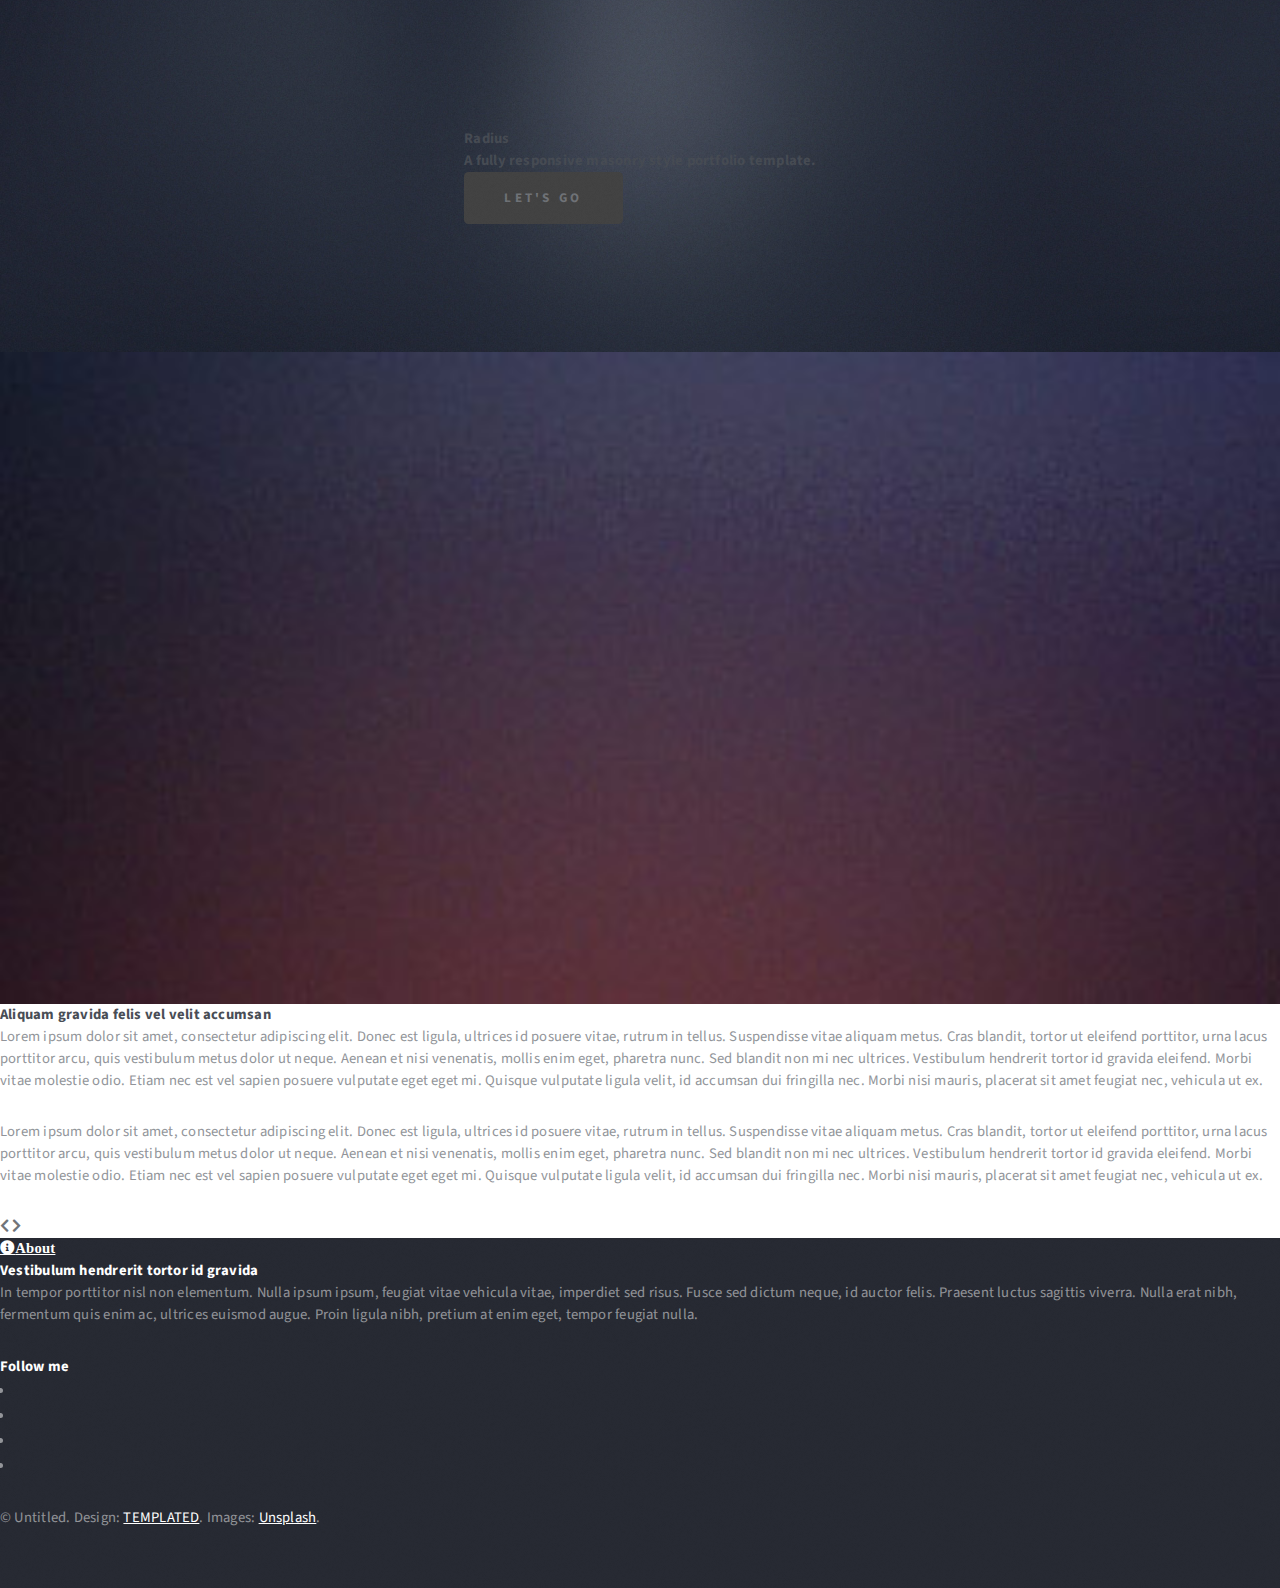
==== detail1.html @ da24f125 "all styles ( fara poze si text)" ====
<!DOCTYPE HTML>
<!--
	Radius by TEMPLATED
	templated.co @templatedco
	Released for free under the Creative Commons Attribution 3.0 license (templated.co/license)
-->
<html>
	<head>
		<title>Detail 1 - Radius by TEMPLATED</title>
		<meta charset="utf-8" />
		<meta name="viewport" content="width=device-width, initial-scale=1" />
		<link rel="stylesheet" href="assets/css/main.css" />
	</head>
	<body>

		<!-- Header -->
			<header id="header" class="preview">
				<div class="inner">
					<div class="content">
						<h1>Radius</h1>
						<h2>A fully responsive masonry style portfolio template.</h2>
					</div>
					<a href="index.html" class="button hidden"><span>Let's Go</span></a>
				</div>
			</header>

		<!-- Main -->
			<div id="preview">
				<div class="inner">
					<div class="image fit">
						<img src="images/pic05.jpg" alt="" />
					</div>
					<div class="content">
						<header>
							<h2>Aliquam gravida felis vel velit accumsan</h2>
						</header>
						<p>Lorem ipsum dolor sit amet, consectetur adipiscing elit. Donec est ligula, ultrices id posuere vitae, rutrum in tellus. Suspendisse vitae aliquam metus. Cras blandit, tortor ut eleifend porttitor, urna lacus porttitor arcu, quis vestibulum metus dolor ut neque. Aenean et nisi venenatis, mollis enim eget, pharetra nunc. Sed blandit non mi nec ultrices. Vestibulum hendrerit tortor id gravida eleifend. Morbi vitae molestie odio. Etiam nec est vel sapien posuere vulputate eget eget mi. Quisque vulputate ligula velit, id accumsan dui fringilla nec. Morbi nisi mauris, placerat sit amet feugiat nec, vehicula ut ex.</p>
						<p>Lorem ipsum dolor sit amet, consectetur adipiscing elit. Donec est ligula, ultrices id posuere vitae, rutrum in tellus. Suspendisse vitae aliquam metus. Cras blandit, tortor ut eleifend porttitor, urna lacus porttitor arcu, quis vestibulum metus dolor ut neque. Aenean et nisi venenatis, mollis enim eget, pharetra nunc. Sed blandit non mi nec ultrices. Vestibulum hendrerit tortor id gravida eleifend. Morbi vitae molestie odio. Etiam nec est vel sapien posuere vulputate eget eget mi. Quisque vulputate ligula velit, id accumsan dui fringilla nec. Morbi nisi mauris, placerat sit amet feugiat nec, vehicula ut ex.</p>
					</div>
				</div>
				<a href="detail1.html" class="nav previous"><span class="fa fa-chevron-left"></span></a>
				<a href="detail2.html" class="nav next"><span class="fa fa-chevron-right"></span></a>
			</div>

		<!-- Footer -->
			<footer id="footer">
				<a href="#" class="info fa fa-info-circle"><span>About</span></a>
				<div class="inner">
					<div class="content">
						<h3>Vestibulum hendrerit tortor id gravida</h3>
						<p>In tempor porttitor nisl non elementum. Nulla ipsum ipsum, feugiat vitae vehicula vitae, imperdiet sed risus. Fusce sed dictum neque, id auctor felis. Praesent luctus sagittis viverra. Nulla erat nibh, fermentum quis enim ac, ultrices euismod augue. Proin ligula nibh, pretium at enim eget, tempor feugiat nulla.</p>
					</div>
					<div class="copyright">
						<h3>Follow me</h3>
						<ul class="icons">
							<li><a href="#" class="icon fa-twitter"><span class="label">Twitter</span></a></li>
							<li><a href="#" class="icon fa-facebook"><span class="label">Facebook</span></a></li>
							<li><a href="#" class="icon fa-instagram"><span class="label">Instagram</span></a></li>
							<li><a href="#" class="icon fa-dribbble"><span class="label">Dribbble</span></a></li>
						</ul>
						&copy; Untitled. Design: <a href="https://templated.co">TEMPLATED</a>. Images: <a href="https://unsplash.com/">Unsplash</a>.
					</div>
				</div>
			</footer>

		<!-- Scripts -->
			<script src="assets/js/jquery.min.js"></script>
			<script src="assets/js/skel.min.js"></script>
			<script src="assets/js/util.js"></script>
			<script src="assets/js/main.js"></script>

	</body>
</html>
---- assets/css/main.css ----
@import url("fontawesome-all.min.css");
@import url("https://fonts.googleapis.com/css?family=Source+Sans+Pro:400,400italic,700,900");

/*
	Escape Velocity by HTML5 UP
	html5up.net | @ajlkn
	Free for personal and commercial use under the CCA 3.0 license (html5up.net/license)
*/

html, body, div, span, applet, object,
iframe, h1, h2, h3, h4, h5, h6, p, blockquote,
pre, a, abbr, acronym, address, big, cite,
code, del, dfn, em, img, ins, kbd, q, s, samp,
small, strike, strong, sub, sup, tt, var, b,
u, i, center, dl, dt, dd, ol, ul, li, fieldset,
form, label, legend, table, caption, tbody,
tfoot, thead, tr, th, td, article, aside,
canvas, details, embed, figure, figcaption,
footer, header, hgroup, menu, nav, output, ruby,
section, summary, time, mark, audio, video {
	margin: 0;
	padding: 0;
	border: 0;
	font-size: 100%;
	font: inherit;
	vertical-align: baseline;}

article, aside, details, figcaption, figure,
footer, header, hgroup, menu, nav, section {
	display: block;}

body {
	line-height: 1;
}

ol, ul {
	list-style: none;
}

blockquote, q {
	quotes: none;
}

	blockquote:before, blockquote:after, q:before, q:after {
		content: '';
		content: none;
	}

table {
	border-collapse: collapse;
	border-spacing: 0;
}

body {
	-webkit-text-size-adjust: none;
}

mark {
	background-color: transparent;
	color: inherit;
}

input::-moz-focus-inner {
	border: 0;
	padding: 0;
}

input, select, textarea {
	-moz-appearance: none;
	-webkit-appearance: none;
	-ms-appearance: none;
	appearance: none;
}

/* Basic */

	@-ms-viewport {
		width: device-width;
	}

	html {
		box-sizing: border-box;
	}

	*, *:before, *:after {
		box-sizing: inherit;
	}

	body.is-preload *, body.is-preload *:before, body.is-preload *:after {
		-moz-animation: none !important;
		-webkit-animation: none !important;
		-ms-animation: none !important;
		animation: none !important;
		-moz-transition: none !important;
		-webkit-transition: none !important;
		-ms-transition: none !important;
		transition: none !important;
	}

	body, input, textarea, select {
		font-family: 'Source Sans Pro', sans-serif;
		font-weight: 400;
		color: #919499;
		font-size: 14pt;
		line-height: 1.75em;
		letter-spacing: 0.025em;
	}

	h1, h2, h3, h4, h5, h6 {
		font-weight: 700;
		color: #484d55;
	}

		h1 a, h2 a, h3 a, h4 a, h5 a, h6 a {
			color: inherit;
			text-decoration: none;
		}

	a {
		-moz-transition: color .25s ease-in-out;
		-webkit-transition: color .25s ease-in-out;
		-ms-transition: color .25s ease-in-out;
		transition: color .25s ease-in-out;
		text-decoration: underline;
		color: #717479;
	}

		a:hover {
			text-decoration: none;
		}

	strong, b {
		font-weight: 700;
		color: #484d55;
	}

	blockquote {
		border-left: solid 0.5em #ddd;
		padding: 1em 0 1em 2em;
		font-style: italic;
	}

	em, i {
		font-style: italic;
	}

	hr {
		border: 0;
		border-top: solid 1px #ddd;
		margin: 2em 0 2em 0;
	}

	sub {
		position: relative;
		top: 0.5em;
		font-size: 0.8em;
	}

	sup {
		position: relative;
		top: -0.5em;
		font-size: 0.8em;
	}

	.nobr {
		white-space: nowrap;
	}

	br.clear {
		clear: both;
	}

	p, ul, ol, dl, table, blockquote, form {
		margin-bottom: 2em;
	}

/* Container */

	.container {
		margin: 0 auto;
		max-width: 100%;
		width: 68em;
	}

		@media screen and (max-width: 1680px) {

			.container {
				width: 70em;
			}

		}

		@media screen and (max-width: 1280px) {

			.container {
				width: calc(100% - 100px);
			}

		}

		@media screen and (max-width: 980px) {

			.container {
				width: calc(100% - 100px);
			}

		}

		@media screen and (max-width: 736px) {

			.container {
				width: calc(100% - 40px);
			}

		}

/* Row */

	.row {
		display: flex;
		flex-wrap: wrap;
		box-sizing: border-box;
		align-items: stretch;
	}

		.row > * {
			box-sizing: border-box;
		}

		.row.gtr-uniform > * > :last-child {
			margin-bottom: 0;
		}

		.row.aln-left {
			justify-content: flex-start;
		}

		.row.aln-center {
			justify-content: center;
		}

		.row.aln-right {
			justify-content: flex-end;
		}

		.row.aln-top {
			align-items: flex-start;
		}

		.row.aln-middle {
			align-items: center;
		}

		.row.aln-bottom {
			align-items: flex-end;
		}

		.row > .imp {
			order: -1;
		}

		.row > .col-1 {
			width: 8.33333%;
		}

		.row > .off-1 {
			margin-left: 8.33333%;
		}

		.row > .col-2 {
			width: 16.66667%;
		}

		.row > .off-2 {
			margin-left: 16.66667%;
		}

		.row > .col-3 {
			width: 25%;
		}

		.row > .off-3 {
			margin-left: 25%;
		}

		.row > .col-4 {
			width: 33.33333%;
		}

		.row > .off-4 {
			margin-left: 33.33333%;
		}

		.row > .col-5 {
			width: 41.66667%;
		}

		.row > .off-5 {
			margin-left: 41.66667%;
		}

		.row > .col-6 {
			width: 50%;
		}

		.row > .off-6 {
			margin-left: 50%;
		}

		.row > .col-7 {
			width: 58.33333%;
		}

		.row > .off-7 {
			margin-left: 58.33333%;
		}

		.row > .col-8 {
			width: 66.66667%;
		}

		.row > .off-8 {
			margin-left: 66.66667%;
		}

		.row > .col-9 {
			width: 75%;
		}

		.row > .off-9 {
			margin-left: 75%;
		}

		.row > .col-10 {
			width: 83.33333%;
		}

		.row > .off-10 {
			margin-left: 83.33333%;
		}

		.row > .col-11 {
			width: 91.66667%;
		}

		.row > .off-11 {
			margin-left: 91.66667%;
		}

		.row > .col-12 {
			width: 100%;
		}

		.row > .off-12 {
			margin-left: 100%;
		}

		.row.gtr-0 {
			margin-top: 0px;
			margin-left: 0px;
		}

			.row.gtr-0 > * {
				padding: 0px 0 0 0px;
			}

			.row.gtr-0.gtr-uniform {
				margin-top: 0px;
			}

				.row.gtr-0.gtr-uniform > * {
					padding-top: 0px;
				}

		.row.gtr-25 {
			margin-top: -12.5px;
			margin-left: -12.5px;
		}

			.row.gtr-25 > * {
				padding: 12.5px 0 0 12.5px;
			}

			.row.gtr-25.gtr-uniform {
				margin-top: -12.5px;
			}

				.row.gtr-25.gtr-uniform > * {
					padding-top: 12.5px;
				}

		.row.gtr-50 {
			margin-top: -25px;
			margin-left: -25px;
		}

			.row.gtr-50 > * {
				padding: 25px 0 0 25px;
			}

			.row.gtr-50.gtr-uniform {
				margin-top: -25px;
			}

				.row.gtr-50.gtr-uniform > * {
					padding-top: 25px;
				}

		.row {
			margin-top: -50px;
			margin-left: -50px;
		}

			.row > * {
				padding: 50px 0 0 50px;
			}

			.row.gtr-uniform {
				margin-top: -50px;
			}

				.row.gtr-uniform > * {
					padding-top: 50px;
				}

		.row.gtr-150 {
			margin-top: -75px;
			margin-left: -75px;
		}

			.row.gtr-150 > * {
				padding: 75px 0 0 75px;
			}

			.row.gtr-150.gtr-uniform {
				margin-top: -75px;
			}

				.row.gtr-150.gtr-uniform > * {
					padding-top: 75px;
				}

		.row.gtr-200 {
			margin-top: -100px;
			margin-left: -100px;
		}

			.row.gtr-200 > * {
				padding: 100px 0 0 100px;
			}

			.row.gtr-200.gtr-uniform {
				margin-top: -100px;
			}

				.row.gtr-200.gtr-uniform > * {
					padding-top: 100px;
				}

		@media screen and (max-width: 1680px) {

			.row {
				display: flex;
				flex-wrap: wrap;
				box-sizing: border-box;
				align-items: stretch;
			}

				.row > * {
					box-sizing: border-box;
				}

				.row.gtr-uniform > * > :last-child {
					margin-bottom: 0;
				}

				.row.aln-left {
					justify-content: flex-start;
				}

				.row.aln-center {
					justify-content: center;
				}

				.row.aln-right {
					justify-content: flex-end;
				}

				.row.aln-top {
					align-items: flex-start;
				}

				.row.aln-middle {
					align-items: center;
				}

				.row.aln-bottom {
					align-items: flex-end;
				}

				.row > .imp-xlarge {
					order: -1;
				}

				.row > .col-1-xlarge {
					width: 8.33333%;
				}

				.row > .off-1-xlarge {
					margin-left: 8.33333%;
				}

				.row > .col-2-xlarge {
					width: 16.66667%;
				}

				.row > .off-2-xlarge {
					margin-left: 16.66667%;
				}

				.row > .col-3-xlarge {
					width: 25%;
				}

				.row > .off-3-xlarge {
					margin-left: 25%;
				}

				.row > .col-4-xlarge {
					width: 33.33333%;
				}

				.row > .off-4-xlarge {
					margin-left: 33.33333%;
				}

				.row > .col-5-xlarge {
					width: 41.66667%;
				}

				.row > .off-5-xlarge {
					margin-left: 41.66667%;
				}

				.row > .col-6-xlarge {
					width: 50%;
				}

				.row > .off-6-xlarge {
					margin-left: 50%;
				}

				.row > .col-7-xlarge {
					width: 58.33333%;
				}

				.row > .off-7-xlarge {
					margin-left: 58.33333%;
				}

				.row > .col-8-xlarge {
					width: 66.66667%;
				}

				.row > .off-8-xlarge {
					margin-left: 66.66667%;
				}

				.row > .col-9-xlarge {
					width: 75%;
				}

				.row > .off-9-xlarge {
					margin-left: 75%;
				}

				.row > .col-10-xlarge {
					width: 83.33333%;
				}

				.row > .off-10-xlarge {
					margin-left: 83.33333%;
				}

				.row > .col-11-xlarge {
					width: 91.66667%;
				}

				.row > .off-11-xlarge {
					margin-left: 91.66667%;
				}

				.row > .col-12-xlarge {
					width: 100%;
				}

				.row > .off-12-xlarge {
					margin-left: 100%;
				}

				.row.gtr-0 {
					margin-top: 0px;
					margin-left: 0px;
				}

					.row.gtr-0 > * {
						padding: 0px 0 0 0px;
					}

					.row.gtr-0.gtr-uniform {
						margin-top: 0px;
					}

						.row.gtr-0.gtr-uniform > * {
							padding-top: 0px;
						}

				.row.gtr-25 {
					margin-top: -12.5px;
					margin-left: -12.5px;
				}

					.row.gtr-25 > * {
						padding: 12.5px 0 0 12.5px;
					}

					.row.gtr-25.gtr-uniform {
						margin-top: -12.5px;
					}

						.row.gtr-25.gtr-uniform > * {
							padding-top: 12.5px;
						}

				.row.gtr-50 {
					margin-top: -25px;
					margin-left: -25px;
				}

					.row.gtr-50 > * {
						padding: 25px 0 0 25px;
					}

					.row.gtr-50.gtr-uniform {
						margin-top: -25px;
					}

						.row.gtr-50.gtr-uniform > * {
							padding-top: 25px;
						}

				.row {
					margin-top: -50px;
					margin-left: -50px;
				}

					.row > * {
						padding: 50px 0 0 50px;
					}

					.row.gtr-uniform {
						margin-top: -50px;
					}

						.row.gtr-uniform > * {
							padding-top: 50px;
						}

				.row.gtr-150 {
					margin-top: -75px;
					margin-left: -75px;
				}

					.row.gtr-150 > * {
						padding: 75px 0 0 75px;
					}

					.row.gtr-150.gtr-uniform {
						margin-top: -75px;
					}

						.row.gtr-150.gtr-uniform > * {
							padding-top: 75px;
						}

				.row.gtr-200 {
					margin-top: -100px;
					margin-left: -100px;
				}

					.row.gtr-200 > * {
						padding: 100px 0 0 100px;
					}

					.row.gtr-200.gtr-uniform {
						margin-top: -100px;
					}

						.row.gtr-200.gtr-uniform > * {
							padding-top: 100px;
						}

		}

		@media screen and (max-width: 1280px) {

			.row {
				display: flex;
				flex-wrap: wrap;
				box-sizing: border-box;
				align-items: stretch;
			}

				.row > * {
					box-sizing: border-box;
				}

				.row.gtr-uniform > * > :last-child {
					margin-bottom: 0;
				}

				.row.aln-left {
					justify-content: flex-start;
				}

				.row.aln-center {
					justify-content: center;
				}

				.row.aln-right {
					justify-content: flex-end;
				}

				.row.aln-top {
					align-items: flex-start;
				}

				.row.aln-middle {
					align-items: center;
				}

				.row.aln-bottom {
					align-items: flex-end;
				}

				.row > .imp-large {
					order: -1;
				}

				.row > .col-1-large {
					width: 8.33333%;
				}

				.row > .off-1-large {
					margin-left: 8.33333%;
				}

				.row > .col-2-large {
					width: 16.66667%;
				}

				.row > .off-2-large {
					margin-left: 16.66667%;
				}

				.row > .col-3-large {
					width: 25%;
				}

				.row > .off-3-large {
					margin-left: 25%;
				}

				.row > .col-4-large {
					width: 33.33333%;
				}

				.row > .off-4-large {
					margin-left: 33.33333%;
				}

				.row > .col-5-large {
					width: 41.66667%;
				}

				.row > .off-5-large {
					margin-left: 41.66667%;
				}

				.row > .col-6-large {
					width: 50%;
				}

				.row > .off-6-large {
					margin-left: 50%;
				}

				.row > .col-7-large {
					width: 58.33333%;
				}

				.row > .off-7-large {
					margin-left: 58.33333%;
				}

				.row > .col-8-large {
					width: 66.66667%;
				}

				.row > .off-8-large {
					margin-left: 66.66667%;
				}

				.row > .col-9-large {
					width: 75%;
				}

				.row > .off-9-large {
					margin-left: 75%;
				}

				.row > .col-10-large {
					width: 83.33333%;
				}

				.row > .off-10-large {
					margin-left: 83.33333%;
				}

				.row > .col-11-large {
					width: 91.66667%;
				}

				.row > .off-11-large {
					margin-left: 91.66667%;
				}

				.row > .col-12-large {
					width: 100%;
				}

				.row > .off-12-large {
					margin-left: 100%;
				}

				.row.gtr-0 {
					margin-top: 0px;
					margin-left: 0px;
				}

					.row.gtr-0 > * {
						padding: 0px 0 0 0px;
					}

					.row.gtr-0.gtr-uniform {
						margin-top: 0px;
					}

						.row.gtr-0.gtr-uniform > * {
							padding-top: 0px;
						}

				.row.gtr-25 {
					margin-top: -8.75px;
					margin-left: -8.75px;
				}

					.row.gtr-25 > * {
						padding: 8.75px 0 0 8.75px;
					}

					.row.gtr-25.gtr-uniform {
						margin-top: -8.75px;
					}

						.row.gtr-25.gtr-uniform > * {
							padding-top: 8.75px;
						}

				.row.gtr-50 {
					margin-top: -17.5px;
					margin-left: -17.5px;
				}

					.row.gtr-50 > * {
						padding: 17.5px 0 0 17.5px;
					}

					.row.gtr-50.gtr-uniform {
						margin-top: -17.5px;
					}

						.row.gtr-50.gtr-uniform > * {
							padding-top: 17.5px;
						}

				.row {
					margin-top: -35px;
					margin-left: -35px;
				}

					.row > * {
						padding: 35px 0 0 35px;
					}

					.row.gtr-uniform {
						margin-top: -35px;
					}

						.row.gtr-uniform > * {
							padding-top: 35px;
						}

				.row.gtr-150 {
					margin-top: -52.5px;
					margin-left: -52.5px;
				}

					.row.gtr-150 > * {
						padding: 52.5px 0 0 52.5px;
					}

					.row.gtr-150.gtr-uniform {
						margin-top: -52.5px;
					}

						.row.gtr-150.gtr-uniform > * {
							padding-top: 52.5px;
						}

				.row.gtr-200 {
					margin-top: -70px;
					margin-left: -70px;
				}

					.row.gtr-200 > * {
						padding: 70px 0 0 70px;
					}

					.row.gtr-200.gtr-uniform {
						margin-top: -70px;
					}

						.row.gtr-200.gtr-uniform > * {
							padding-top: 70px;
						}

		}

		@media screen and (max-width: 980px) {

			.row {
				display: flex;
				flex-wrap: wrap;
				box-sizing: border-box;
				align-items: stretch;
			}

				.row > * {
					box-sizing: border-box;
				}

				.row.gtr-uniform > * > :last-child {
					margin-bottom: 0;
				}

				.row.aln-left {
					justify-content: flex-start;
				}

				.row.aln-center {
					justify-content: center;
				}

				.row.aln-right {
					justify-content: flex-end;
				}

				.row.aln-top {
					align-items: flex-start;
				}

				.row.aln-middle {
					align-items: center;
				}

				.row.aln-bottom {
					align-items: flex-end;
				}

				.row > .imp-medium {
					order: -1;
				}

				.row > .col-1-medium {
					width: 8.33333%;
				}

				.row > .off-1-medium {
					margin-left: 8.33333%;
				}

				.row > .col-2-medium {
					width: 16.66667%;
				}

				.row > .off-2-medium {
					margin-left: 16.66667%;
				}

				.row > .col-3-medium {
					width: 25%;
				}

				.row > .off-3-medium {
					margin-left: 25%;
				}

				.row > .col-4-medium {
					width: 33.33333%;
				}

				.row > .off-4-medium {
					margin-left: 33.33333%;
				}

				.row > .col-5-medium {
					width: 41.66667%;
				}

				.row > .off-5-medium {
					margin-left: 41.66667%;
				}

				.row > .col-6-medium {
					width: 50%;
				}

				.row > .off-6-medium {
					margin-left: 50%;
				}

				.row > .col-7-medium {
					width: 58.33333%;
				}

				.row > .off-7-medium {
					margin-left: 58.33333%;
				}

				.row > .col-8-medium {
					width: 66.66667%;
				}

				.row > .off-8-medium {
					margin-left: 66.66667%;
				}

				.row > .col-9-medium {
					width: 75%;
				}

				.row > .off-9-medium {
					margin-left: 75%;
				}

				.row > .col-10-medium {
					width: 83.33333%;
				}

				.row > .off-10-medium {
					margin-left: 83.33333%;
				}

				.row > .col-11-medium {
					width: 91.66667%;
				}

				.row > .off-11-medium {
					margin-left: 91.66667%;
				}

				.row > .col-12-medium {
					width: 100%;
				}

				.row > .off-12-medium {
					margin-left: 100%;
				}

				.row.gtr-0 {
					margin-top: 0px;
					margin-left: 0px;
				}

					.row.gtr-0 > * {
						padding: 0px 0 0 0px;
					}

					.row.gtr-0.gtr-uniform {
						margin-top: 0px;
					}

						.row.gtr-0.gtr-uniform > * {
							padding-top: 0px;
						}

				.row.gtr-25 {
					margin-top: -12.5px;
					margin-left: -12.5px;
				}

					.row.gtr-25 > * {
						padding: 12.5px 0 0 12.5px;
					}

					.row.gtr-25.gtr-uniform {
						margin-top: -12.5px;
					}

						.row.gtr-25.gtr-uniform > * {
							padding-top: 12.5px;
						}

				.row.gtr-50 {
					margin-top: -25px;
					margin-left: -25px;
				}

					.row.gtr-50 > * {
						padding: 25px 0 0 25px;
					}

					.row.gtr-50.gtr-uniform {
						margin-top: -25px;
					}

						.row.gtr-50.gtr-uniform > * {
							padding-top: 25px;
						}

				.row {
					margin-top: -50px;
					margin-left: -50px;
				}

					.row > * {
						padding: 50px 0 0 50px;
					}

					.row.gtr-uniform {
						margin-top: -50px;
					}

						.row.gtr-uniform > * {
							padding-top: 50px;
						}

				.row.gtr-150 {
					margin-top: -75px;
					margin-left: -75px;
				}

					.row.gtr-150 > * {
						padding: 75px 0 0 75px;
					}

					.row.gtr-150.gtr-uniform {
						margin-top: -75px;
					}

						.row.gtr-150.gtr-uniform > * {
							padding-top: 75px;
						}

				.row.gtr-200 {
					margin-top: -100px;
					margin-left: -100px;
				}

					.row.gtr-200 > * {
						padding: 100px 0 0 100px;
					}

					.row.gtr-200.gtr-uniform {
						margin-top: -100px;
					}

						.row.gtr-200.gtr-uniform > * {
							padding-top: 100px;
						}

		}

		@media screen and (max-width: 736px) {

			.row {
				display: flex;
				flex-wrap: wrap;
				box-sizing: border-box;
				align-items: stretch;
			}

				.row > * {
					box-sizing: border-box;
				}

				.row.gtr-uniform > * > :last-child {
					margin-bottom: 0;
				}

				.row.aln-left {
					justify-content: flex-start;
				}

				.row.aln-center {
					justify-content: center;
				}

				.row.aln-right {
					justify-content: flex-end;
				}

				.row.aln-top {
					align-items: flex-start;
				}

				.row.aln-middle {
					align-items: center;
				}

				.row.aln-bottom {
					align-items: flex-end;
				}

				.row > .imp-small {
					order: -1;
				}

				.row > .col-1-small {
					width: 8.33333%;
				}

				.row > .off-1-small {
					margin-left: 8.33333%;
				}

				.row > .col-2-small {
					width: 16.66667%;
				}

				.row > .off-2-small {
					margin-left: 16.66667%;
				}

				.row > .col-3-small {
					width: 25%;
				}

				.row > .off-3-small {
					margin-left: 25%;
				}

				.row > .col-4-small {
					width: 33.33333%;
				}

				.row > .off-4-small {
					margin-left: 33.33333%;
				}

				.row > .col-5-small {
					width: 41.66667%;
				}

				.row > .off-5-small {
					margin-left: 41.66667%;
				}

				.row > .col-6-small {
					width: 50%;
				}

				.row > .off-6-small {
					margin-left: 50%;
				}

				.row > .col-7-small {
					width: 58.33333%;
				}

				.row > .off-7-small {
					margin-left: 58.33333%;
				}

				.row > .col-8-small {
					width: 66.66667%;
				}

				.row > .off-8-small {
					margin-left: 66.66667%;
				}

				.row > .col-9-small {
					width: 75%;
				}

				.row > .off-9-small {
					margin-left: 75%;
				}

				.row > .col-10-small {
					width: 83.33333%;
				}

				.row > .off-10-small {
					margin-left: 83.33333%;
				}

				.row > .col-11-small {
					width: 91.66667%;
				}

				.row > .off-11-small {
					margin-left: 91.66667%;
				}

				.row > .col-12-small {
					width: 100%;
				}

				.row > .off-12-small {
					margin-left: 100%;
				}

				.row.gtr-0 {
					margin-top: 0px;
					margin-left: 0px;
				}

					.row.gtr-0 > * {
						padding: 0px 0 0 0px;
					}

					.row.gtr-0.gtr-uniform {
						margin-top: 0px;
					}

						.row.gtr-0.gtr-uniform > * {
							padding-top: 0px;
						}

				.row.gtr-25 {
					margin-top: -7.5px;
					margin-left: -7.5px;
				}

					.row.gtr-25 > * {
						padding: 7.5px 0 0 7.5px;
					}

					.row.gtr-25.gtr-uniform {
						margin-top: -7.5px;
					}

						.row.gtr-25.gtr-uniform > * {
							padding-top: 7.5px;
						}

				.row.gtr-50 {
					margin-top: -15px;
					margin-left: -15px;
				}

					.row.gtr-50 > * {
						padding: 15px 0 0 15px;
					}

					.row.gtr-50.gtr-uniform {
						margin-top: -15px;
					}

						.row.gtr-50.gtr-uniform > * {
							padding-top: 15px;
						}

				.row {
					margin-top: -30px;
					margin-left: -30px;
				}

					.row > * {
						padding: 30px 0 0 30px;
					}

					.row.gtr-uniform {
						margin-top: -30px;
					}

						.row.gtr-uniform > * {
							padding-top: 30px;
						}

				.row.gtr-150 {
					margin-top: -45px;
					margin-left: -45px;
				}

					.row.gtr-150 > * {
						padding: 45px 0 0 45px;
					}

					.row.gtr-150.gtr-uniform {
						margin-top: -45px;
					}

						.row.gtr-150.gtr-uniform > * {
							padding-top: 45px;
						}

				.row.gtr-200 {
					margin-top: -60px;
					margin-left: -60px;
				}

					.row.gtr-200 > * {
						padding: 60px 0 0 60px;
					}

					.row.gtr-200.gtr-uniform {
						margin-top: -60px;
					}

						.row.gtr-200.gtr-uniform > * {
							padding-top: 60px;
						}

		}

/* Section/Article */

	section,
	article {
		margin: 0 0 4em 0;
	}

	section > :last-child,
	article > :last-child,
	section:last-child,
	article:last-child {
		margin-bottom: 0;
	}

	header.style1 {
		text-align: center;
		padding: 3em 0 3em 0;
	}

		header.style1 h2 {
			font-weight: 700;
			font-size: 2em;
			letter-spacing: 0.075em;
			line-height: 1.5em;
		}

		header.style1 p {
			color: #b1b4b9;
			display: block;
			margin: 1.15em 0 0 0;
			font-size: 1.3em;
			letter-spacing: 0.075em;
			line-height: 1.5em;
		}

/* Table */

	table {
		width: 100%;
	}

		table.default {
			width: 100%;
		}

			table.default tbody tr:nth-child(2n+2) {
				background: #f4f4f4;
			}

			table.default td {
				padding: 0.5em 1em 0.5em 1em;
			}

			table.default th {
				text-align: left;
				font-weight: 400;
				padding: 0.5em 1em 0.5em 1em;
			}

			table.default thead {
				background: #484d55;
				color: #fff;
			}

			table.default tfoot {
				background: #eee;
			}

/* Form */

	form label {
		display: block;
		font-weight: 700;
		color: #484d55;
		margin: 0.25em 0 0.5em 0;
	}

	form input[type="text"],
	form input[type="email"],
	form input[type="password"],
	form select,
	form textarea {
		-moz-transition: all .25s ease-in-out;
		-webkit-transition: all .25s ease-in-out;
		-ms-transition: all .25s ease-in-out;
		transition: all .25s ease-in-out;
		-webkit-appearance: none;
		display: block;
		border: 0;
		background: #eee;
		box-shadow: inset 0px 0px 1px 0px #a0a1a7;
		border-radius: 0.35em;
		width: 100%;
		padding: 0.75em 1em 0.75em 1em;
	}

		form input[type="text"]:focus,
		form input[type="email"]:focus,
		form input[type="password"]:focus,
		form select:focus,
		form textarea:focus {
			background: #f8f8f8;
		}

	form input[type="text"],
	form input[type="email"]
	input[type="password"] {
		line-height: 1em;
	}

	form select {
		line-height: 1em;
	}

	form textarea {
		min-height: 8em;
	}

	form ul.actions {
		margin-top: 0;
	}

	form ::-webkit-input-placeholder {
		color: #555 !important;
		font-style: italic;
		line-height: 1.35em;
	}

	form :-moz-placeholder {
		color: #555 !important;
		font-style: italic;
	}

	form ::-moz-placeholder {
		color: #555 !important;
		font-style: italic;
	}

	form :-ms-input-placeholder {
		color: #555 !important;
		font-style: italic;
	}

	form ::-moz-focus-inner {
		border: 0;
	}

/* Image */

	.image {
		display: inline-block;
	}

		.image img {
			display: block;
			width: 100%;
		}

		.image.fit {
			display: block;
			width: 100%;
		}

		.image.left {
			float: left;
			margin: 0 2em 2em 0;
		}

		.image.centered {
			display: block;
			margin: 0 0 2em 0;
		}

			.image.centered img {
				margin: 0 auto;
				width: auto;
			}

		.image.featured {
			display: block;
			width: 100%;
			margin: 0 0 2em 0;
		}

/* Button */

	input[type="button"],
	input[type="submit"],
	input[type="reset"],
	button,
	.button {
		-moz-transition: all .25s ease-in-out;
		-webkit-transition: all .25s ease-in-out;
		-ms-transition: all .25s ease-in-out;
		transition: all .25s ease-in-out;
		display: inline-block;
		background: #444;
		text-align: center;
		text-transform: uppercase;
		font-weight: 700;
		letter-spacing: 0.25em;
		text-decoration: none;
		border-radius: 0.35em;
		border: 0;
		outline: 0;
		cursor: pointer;
		padding: 0 2.25em 0 2.25em;
		font-size: 0.9em;
		min-width: 12em;
		height: 4em;
		line-height: 4em;
	}

		input[type="button"]:hover,
		input[type="submit"]:hover,
		input[type="reset"]:hover,
		button:hover,
		.button:hover {
			background-color: #f98780;
		}

		input[type="button"].large,
		input[type="submit"].large,
		input[type="reset"].large,
		button.large,
		.button.large {
			font-size: 1em;
			min-width: 14em;
		}

		input[type="button"].style1,
		input[type="submit"].style1,
		input[type="reset"].style1,
		button.style1,
		.button.style1 {
			background: #e97770 url("images/overlay.png");
			color: #fff;
		}

			input[type="button"].style1:hover,
			input[type="submit"].style1:hover,
			input[type="reset"].style1:hover,
			button.style1:hover,
			.button.style1:hover {
				background-color: #f98780;
			}

			input[type="button"].style1:active,
			input[type="submit"].style1:active,
			input[type="reset"].style1:active,
			button.style1:active,
			.button.style1:active {
				background-color: #d96760;
			}

		input[type="button"].style2,
		input[type="submit"].style2,
		input[type="reset"].style2,
		button.style2,
		.button.style2 {
			background: none;
			color: #606167;
			box-shadow: inset 0px 0px 2px 0px #a0a1a7;
		}

			input[type="button"].style2:hover,
			input[type="submit"].style2:hover,
			input[type="reset"].style2:hover,
			button.style2:hover,
			.button.style2:hover {
				box-shadow: inset 0px 0px 2px 0px #606167;
			}

			input[type="button"].style2:active,
			input[type="submit"].style2:active,
			input[type="reset"].style2:active,
			button.style2:active,
			.button.style2:active {
				box-shadow: inset 0px 0px 2px 0px #202127;
			}

		input[type="button"].style3,
		input[type="submit"].style3,
		input[type="reset"].style3,
		button.style3,
		.button.style3 {
			background: #2f333b url("images/overlay.png");
			color: #fff;
		}

			input[type="button"].style3:hover,
			input[type="submit"].style3:hover,
			input[type="reset"].style3:hover,
			button.style3:hover,
			.button.style3:hover {
				background-color: #3f434b;
			}

			input[type="button"].style3:active,
			input[type="submit"].style3:active,
			input[type="reset"].style3:active,
			button.style3:active,
			.button.style3:active {
				background-color: #1f232b;
			}

/* List */

	ul {
		list-style: disc;
		padding-left: 1em;
	}

		ul li {
			padding-left: 0.5em;
		}

		ul.style2 {
			list-style: none;
			padding-left: 0;
		}

			ul.style2 li {
				border-top: solid 1px #eee;
				padding: 1.5em 0 0 0;
				margin: 1.5em 0 0 0;
			}

				ul.style2 li:first-child {
					border-top: 0;
					padding-top: 0;
					margin-top: 0;
				}

		ul.style3 {
			list-style: none;
			padding-left: 0;
		}

			ul.style3 li {
				border-top: solid 1px #eee;
				padding: 0.5em 0 0 0;
				margin: 0.5em 0 0 0;
			}

				ul.style3 li:first-child {
					border-top: 0;
					padding-top: 0;
					margin-top: 0;
				}

	ol {
		list-style: decimal;
		padding-left: 1.25em;
	}

		ol li {
			padding-left: 0.25em;
		}

/* Actions */

	ul.actions {
		list-style: none;
		padding-left: 0;
		margin: 3em 0 0 0;
	}

		ul.actions li {
			display: inline-block;
			margin: 0 0.75em 0 0.75em;
			padding-left: 0;
		}

			ul.actions li:first-child {
				margin-left: 0;
			}

			ul.actions li:last-child {
				margin-right: 0;
			}

		ul.actions.special {
			text-align: center;
		}

/* Feature List */

	.feature-list {
		max-width: 58em;
		margin-left: auto;
		margin-right: auto;
		position: relative;
		top: 0.75em;
	}

		.feature-list section {
			border-top: solid 1px #eee;
			padding-top: 3em;
			padding-left: 5em;
			position: relative;
		}

		@media screen and (min-width: 981px) {

			.feature-list > .row > :nth-child(-n + 2) > section {
				border-top: 0;
				padding-top: 0;
			}

		}

		.feature-list h3 {
			color: #e97770 !important;
			margin: -0.35em 0 0.75em 0;
			font-size: 1.15em;
			letter-spacing: 0.05em;
		}

			.feature-list h3:before {
				display: block;
				color: #fff;
				background: #2f333b url("images/overlay.png");
				border-radius: 2.5em;
				text-align: center;
				width: 2.5em;
				height: 2.5em;
				line-height: 2.5em;
				margin-right: 0.75em;
				position: absolute;
				left: 0;
				margin-top: -0.5em;
			}

		.feature-list.small section {
			padding-left: 3.5em;
		}

		.feature-list.small h3:before {
			font-size: 0.8em;
		}

/* Icons */

	.icon {
		text-decoration: none;
		text-decoration: none;
	}

		.icon:before {
			-moz-osx-font-smoothing: grayscale;
			-webkit-font-smoothing: antialiased;
			display: inline-block;
			font-style: normal;
			font-variant: normal;
			text-rendering: auto;
			line-height: 1;
			text-transform: none !important;
			font-family: 'Font Awesome 5 Free';
			font-weight: 400;
		}

		.icon:before {
			line-height: inherit;
			font-size: 1.25em;
		}

		.icon > .label {
			display: none;
		}

		.icon.solid:before {
			font-weight: 900;
		}

		.icon.brands:before {
			font-family: 'Font Awesome 5 Brands';
		}

/* Box */

	.box header {
		margin: 0 0 1.5em 0;
	}

		.box header.style1 {
			position: relative;
			margin: -0.5em 0 0 0;
			padding-top: 0;
		}

	.box h2 {
		margin: 0 0 0.75em 0;
		font-size: 1.15em;
		letter-spacing: 0.05em;
	}

	.box h3 {
		margin: 0 0 0.5em 0;
		font-size: 1em;
		font-weight: 600;
		letter-spacing: 0.05em;
	}

	.box.post-excerpt .image.left {
		position: relative;
		top: 0.5em;
		width: 5em;
	}

	.box.post-excerpt h3, .box.post-excerpt p {
		margin-left: 7em;
	}

/* Wrapper */

	.wrapper {
		position: relative;
		padding: 6em 0 9em 0;
	}

		.wrapper .title {
			position: absolute;
			top: 0;
			left: 50%;
			text-align: center;
			text-transform: uppercase;
			display: block;
			font-weight: 700;
			letter-spacing: 0.25em;
			font-size: 0.9em;
			width: 25em;
			height: 3.25em;
			top: -3.25em;
			line-height: 3.25em;
			margin-bottom: -3.25em;
			margin-left: -12.5em;
			padding-top: 0.5em;
		}

			.wrapper .title:before {
				content: '';
				position: absolute;
				bottom: -38px;
				left: -35px;
				width: 35px;
				height: 38px;
				background: url("images/shadow.png");
			}

			.wrapper .title:after {
				-moz-transform: scaleX(-1);
				-webkit-transform: scaleX(-1);
				-ms-transform: scaleX(-1);
				transform: scaleX(-1);
				content: '';
				position: absolute;
				bottom: -38px;
				right: -35px;
				width: 35px;
				height: 38px;
				background: url("images/shadow.png");
			}

		.wrapper.style1 {
			background: #e97770 url("images/overlay.png");
			color: #eee;
			color: rgba(255, 255, 255, 0.75);
		}

			.wrapper.style1 .title {
				background: #e97770 url("images/overlay.png");
				color: #fff;
			}

			.wrapper.style1 h1, .wrapper.style1 h2, .wrapper.style1 h3, .wrapper.style1 h4, .wrapper.style1 h5, .wrapper.style1 h6, .wrapper.style1 strong, .wrapper.style1 b, .wrapper.style1 a {
				color: #fff;
			}

		.wrapper.style2 {
			background: #fff;
		}

			.wrapper.style2 .title {
				background: #fff;
				color: #484d55;
			}

		.wrapper.style3 {
			background: #f3f3f3 url("images/overlay.png");
		}

			.wrapper.style3 .title {
				background: #f3f3f3 url("images/overlay.png");
				color: #484d55;
			}

			.wrapper.style3 .image {
				border: solid 10px #fff;
			}

/* Page Wrapper */

	#page-wrapper > section {
		margin-bottom: 0;
	}

/* Header */

	#header {
		display: -moz-flex;
		display: -webkit-flex;
		display: -ms-flex;
		display: flex;
		-moz-align-items: center;
		-webkit-align-items: center;
		-ms-align-items: center;
		align-items: center;
		-moz-justify-content: center;
		-webkit-justify-content: center;
		-ms-justify-content: center;
		justify-content: center;
		position: relative;
		height: 24em;
		background: url("../../images/banner.jpg") center center;
		background-size: cover;
		padding: 0;
	}

		#header:before {
			content: '';
			position: absolute;
			top: 0;
			left: 0;
			width: 100%;
			height: 100%;
			background: url("images/overlay.png");
		}

		.homepage #header {
			height: 35em;
		}

/* Logo */

	#logo {
		width: 100%;
		text-align: center;
		position: relative;
		top: 1.5em;
	}

		#logo h1 {
			font-weight: 900;
			text-transform: uppercase;
			color: #fff;
			font-size: 2em;
			letter-spacing: 0.25em;
		}

		#logo p {
			color: #eee;
			color: rgba(255, 255, 255, 0.5);
			text-transform: uppercase;
			margin: 1.25em 0 0 0;
			display: block;
			letter-spacing: 0.2em;
			font-size: 0.9em;
		}

/* Nav */

	#nav {
		position: absolute;
		display: block;
		top: 2.5em;
		left: 0;
		width: 100%;
		text-align: center;
	}

		#nav > ul {
			display: inline-block;
			border-radius: 0.35em;
			box-shadow: inset 0px 0px 1px 1px rgba(255, 255, 255, 0.25);
			padding: 0 1.5em 0 1.5em;
		}

			#nav > ul > li {
				display: inline-block;
				text-align: center;
				padding: 0 1.5em 0 1.5em;
			}

				#nav > ul > li > ul {
					display: none;
				}

				#nav > ul > li > a, #nav > ul > li > span {
					display: block;
					color: #eee;
					color: rgba(255, 255, 255, 0.75);
					text-transform: uppercase;
					text-decoration: none;
					font-size: 0.7em;
					letter-spacing: 0.25em;
					height: 5em;
					line-height: 5em;
					-moz-transition: all .25s ease-in-out;
					-webkit-transition: all .25s ease-in-out;
					-o-transition: all .25s ease-in-out;
					-ms-transition: all .25s ease-in-out;
					transition: all .25s ease-in-out;
					outline: 0;
				}

				#nav > ul > li:hover > a {
					color: #fff;
				}

				#nav > ul > li.active > a, #nav > ul > li.active > span {
					color: #fff;
				}

	.dropotron {
		background: #222835 url("images/overlay.png");
		background-color: rgba(44, 50, 63, 0.925);
		padding: 1.25em 1em 1.25em 1em;
		border-radius: 0.35em;
		box-shadow: inset 0px 0px 1px 1px rgba(255, 255, 255, 0.25);
		min-width: 12em;
		text-align: left;
		margin-top: -1.25em;
		margin-left: -1px;
		list-style: none;
	}

		.dropotron.level-0 {
			margin-top: -1px;
			margin-left: 0;
			border-top-left-radius: 0;
			border-top-right-radius: 0;
		}

		.dropotron a, .dropotron span {
			-moz-transition: all .25s ease-in-out;
			-webkit-transition: all .25s ease-in-out;
			-ms-transition: all .25s ease-in-out;
			transition: all .25s ease-in-out;
			display: block;
			color: #eee;
			color: rgba(255, 255, 255, 0.75);
			text-transform: uppercase;
			text-decoration: none;
			font-size: 0.7em;
			letter-spacing: 0.25em;
			border-top: solid 1px rgba(255, 255, 255, 0.15);
			line-height: 3em;
		}

		.dropotron li {
			padding-left: 0;
		}

			.dropotron li:first-child a, .dropotron li:first-child span {
				border-top: 0;
			}

			.dropotron li:hover > a, .dropotron li:hover > span {
				color: #fff;
			}

/* Intro */

	#intro {
		padding-bottom: 8em;
		text-align: center;
	}

		#intro p.style1 {
			font-size: 1.5em;
			letter-spacing: 0.075em;
		}

		#intro p.style2 {
			font-weight: 700;
			color: #fff;
			border-radius: 0.35em;
			box-shadow: inset 0px 0px 1px 1px rgba(255, 255, 255, 0.25);
			font-size: 2.75em;
			letter-spacing: 0.075em;
			line-height: 1.35em;
			padding: 1em 0 1em 0;
			margin-bottom: 1em;
		}

			#intro p.style2 a {
				color: inherit;
				text-decoration: none;
			}

		#intro p.style3 {
			font-size: 1.1em;
			width: 48em;
			margin: 0 auto;
		}

/* Features */

	#features header.style1 {
		padding-bottom: 5em;
	}

	#features ul.actions {
		margin-top: 5em;
	}

/* Highlights */

	#highlights .highlight {
		text-align: center;
	}

		#highlights .highlight h3 {
			color: #e97770;
			margin: 0 0 0.75em 0;
			font-size: 1.15em;
			letter-spacing: 0.05em;
		}

/* Main */

/* Footer */

	#footer {
		background: #282b34 url("images/overlay.png");
		color: #eee;
		color: rgba(255, 255, 255, 0.5);
		padding-bottom: 6em;
	}

		#footer h1, #footer h2, #footer h3, #footer h4, #footer h5, #footer h6, #footer strong, #footer b, #footer a {
			color: #fff;
		}

		#footer hr {
			border-top-color: #333;
			border-top-color: rgba(255, 255, 255, 0.05);
		}

		#footer form input[type="text"],
		#footer form input[type="email"],
		#footer form input[type="password"],
		#footer form select,
		#footer form textarea {
			background: #ccc;
			box-shadow: none;
		}

			#footer form input[type="text"]:focus,
			#footer form input[type="email"]:focus,
			#footer form input[type="password"]:focus,
			#footer form select:focus,
			#footer form textarea:focus {
				background: #fff;
			}

		#footer input[type="button"],
		#footer input[type="submit"],
		#footer input[type="reset"],
		#footer button,
		#footer .button {
			color: #fff;
			box-shadow: inset 0px 0px 2px 0px rgba(255, 255, 255, 0.5);
		}

			#footer input[type="button"]:hover,
			#footer input[type="submit"]:hover,
			#footer input[type="reset"]:hover,
			#footer button:hover,
			#footer .button:hover {
				color: #fff;
				box-shadow: inset 0px 0px 2px 0px rgba(255, 255, 255, 0.65);
			}

			#footer input[type="button"]:active,
			#footer input[type="submit"]:active,
			#footer input[type="reset"]:active,
			#footer button:active,
			#footer .button:active {
				box-shadow: inset 0px 0px 2px 0px rgba(255, 255, 255, 0.75);
			}

			#footer input[type="button"].style2:active,
			#footer input[type="submit"].style2:active,
			#footer input[type="reset"].style2:active,
			#footer button.style2:active,
			#footer .button.style2:active {
				box-shadow: inset 0px 0px 2px 0px rgba(255, 255, 255, 0.75);
			}

		#footer .title {
			background: #282b34 url("images/overlay.png");
			color: #eee;
		}

		#footer header.style1 {
			padding-bottom: 6em;
			margin-bottom: 6em;
			border-bottom: solid 1px rgba(255, 255, 255, 0.05);
		}

			#footer header.style1 h2 {
				color: #fff;
			}

			#footer header.style1 .p {
				color: inherit;
			}

		#footer .feature-list {
			max-width: 100%;
		}

			#footer .feature-list section {
				border-top-color: rgba(255, 255, 255, 0.05);
			}

			#footer .feature-list h3:before {
				background: #3d4249 url("images/overlay.png");
			}

/* Copyright */

	#copyright {
		text-align: center;
		padding-top: 6em;
		margin-top: 6em;
		border-top: solid 1px rgba(255, 255, 255, 0.05);
	}

		#copyright ul {
			display: inline-block;
			border-radius: 0.35em;
			box-shadow: inset 0px 0px 1px 1px rgba(255, 255, 255, 0.05);
			color: #aaa;
			color: rgba(255, 255, 255, 0.25);
			padding: 0.75em 2em;
			font-size: 0.9em;
		}

			#copyright ul li {
				display: inline-block;
				margin-left: 1em;
				padding-left: 1em;
				border-left: solid 1px #333;
				border-left-color: rgba(255, 255, 255, 0.05);
			}

				#copyright ul li:first-child {
					border-left: 0;
					margin-left: 0;
					padding-left: 0;
				}

		#copyright a {
			color: inherit;
		}

			#copyright a:hover {
				color: #fff;
			}

/* XLarge */

	@media screen and (max-width: 1680px) {

		/* Basic */

			body, input, textarea, select {
				font-size: 12pt;
			}

	}

/* Large */

	@media screen and (max-width: 1280px) {

		/* Basic */

			body, input, select, textarea {
				font-size: 11pt;
				line-height: 1.5em;
				letter-spacing: 0.015em;
			}

		/* Wrapper */

			.wrapper {
				padding: 4em 0 7em 0;
			}

		/* Logo */

			#logo {
				margin-top: -0.5em !important;
			}

				#logo h1 {
					font-size: 1.75em;
				}

		/* Intro */

			#intro {
				padding-bottom: 7em;
			}

				#intro p.style1 {
					font-size: 1.25em;
				}

				#intro p.style2 {
					font-size: 2.25em;
				}

		/* Footer */

			#footer {
				padding-bottom: 4em;
			}

				#footer header.style1 {
					padding-bottom: 4em;
					margin-bottom: 4em;
					border-bottom: solid 1px rgba(255, 255, 255, 0.05);
				}

		/* Copyright */

			#copyright {
				padding-top: 4em;
				margin-top: 4em;
			}

	}

/* Medium */

	#navPanel, #titleBar {
		display: none;
	}

	@media screen and (max-width: 980px) {

		/* Section/Article */

			header br {
				display: none;
			}

		/* Form */

			form ul.actions {
				text-align: center;
			}

		/* Feature List */

			.feature-list {
				max-width: 40em;
			}

				.feature-list section {
					padding-top: 4em;
				}

				.feature-list > .row > :first-child > section {
					border-top: 0;
					padding-top: 0;
				}

		/* Nav */

			#nav {
				display: none;
			}

		/* Logo */

			#logo {
				top: 0;
			}

		/* Intro */

			#intro p.style3 {
				width: auto;
			}

		/* Highlights */

			#highlights .highlight {
				max-width: 40em;
				margin-left: auto;
				margin-right: auto;
			}

		/* Footer */

			#footer .feature-list {
				border-top: solid 1px rgba(255, 255, 255, 0.05);
				padding-top: 4em;
			}

	}

		@media screen and (max-width: 980px) and (min-width: 737px) {

				#footer .feature-list > .row > :nth-child(2) > section {
					border-top: 0;
					padding-top: 0;
				}

		}

	@media screen and (max-width: 980px) {

		/* Nav */

			#page-wrapper {
				-moz-backface-visibility: hidden;
				-webkit-backface-visibility: hidden;
				-ms-backface-visibility: hidden;
				backface-visibility: hidden;
				-moz-transition: -moz-transform 0.5s ease;
				-webkit-transition: -webkit-transform 0.5s ease;
				-ms-transition: -ms-transform 0.5s ease;
				transition: transform 0.5s ease;
				padding-bottom: 1px;
			}

			#titleBar {
				-moz-backface-visibility: hidden;
				-webkit-backface-visibility: hidden;
				-ms-backface-visibility: hidden;
				backface-visibility: hidden;
				-moz-transition: -moz-transform 0.5s ease;
				-webkit-transition: -webkit-transform 0.5s ease;
				-ms-transition: -ms-transform 0.5s ease;
				transition: transform 0.5s ease;
				display: block;
				height: 44px;
				left: 0;
				position: fixed;
				top: 0;
				width: 100%;
				z-index: 10001;
				background: none;
			}

				#titleBar .title {
					display: none;
				}

				#titleBar .toggle {
					text-decoration: none;
					position: absolute;
					top: 0;
					left: 0;
					width: 60px;
					height: 44px;
				}

					#titleBar .toggle:before {
						-moz-osx-font-smoothing: grayscale;
						-webkit-font-smoothing: antialiased;
						display: inline-block;
						font-style: normal;
						font-variant: normal;
						text-rendering: auto;
						line-height: 1;
						text-transform: none !important;
						font-family: 'Font Awesome 5 Free';
						font-weight: 900;
					}

					#titleBar .toggle:before {
						-moz-transition: all .15s ease-in-out;
						-webkit-transition: all .15s ease-in-out;
						-ms-transition: all .15s ease-in-out;
						transition: all .15s ease-in-out;
						text-decoration: none;
						content: '\f0c9';
						font-size: 14px;
						position: absolute;
						top: 6px;
						left: 6px;
						display: block;
						width: 54px;
						height: 38px;
						line-height: 38px;
						text-align: center;
						color: rgba(255, 255, 255, 0.75);
						background-color: rgba(92, 95, 103, 0.5);
						border-radius: 0.25em;
					}

					#titleBar .toggle:active:before {
						background-color: rgba(92, 95, 103, 0.75);
					}

			#navPanel {
				-moz-backface-visibility: hidden;
				-webkit-backface-visibility: hidden;
				-ms-backface-visibility: hidden;
				backface-visibility: hidden;
				-moz-transform: translateX(-275px);
				-webkit-transform: translateX(-275px);
				-ms-transform: translateX(-275px);
				transform: translateX(-275px);
				-moz-transition: -moz-transform 0.5s ease;
				-webkit-transition: -webkit-transform 0.5s ease;
				-ms-transition: -ms-transform 0.5s ease;
				transition: transform 0.5s ease;
				display: block;
				height: 100%;
				left: 0;
				overflow-y: auto;
				position: fixed;
				top: 0;
				width: 275px;
				z-index: 10002;
				background: #242730 url("images/overlay.png");
				box-shadow: inset -3px 0px 4px 0px rgba(0, 0, 0, 0.1);
			}

				#navPanel .link {
					display: block;
					color: rgba(255, 255, 255, 0.5);
					text-transform: uppercase;
					text-decoration: none;
					font-size: 0.85em;
					letter-spacing: 0.15em;
					text-decoration: none;
					height: 44px;
					line-height: 44px;
					border-top: solid 1px rgba(255, 255, 255, 0.05);
					margin: 0 15px 0 15px;
				}

					#navPanel .link:first-child {
						border-top: 0;
					}

				#navPanel .indent-1 {
					display: inline-block;
					width: 1em;
				}

				#navPanel .indent-2 {
					display: inline-block;
					width: 2em;
				}

				#navPanel .indent-3 {
					display: inline-block;
					width: 3em;
				}

				#navPanel .indent-4 {
					display: inline-block;
					width: 4em;
				}

				#navPanel .indent-5 {
					display: inline-block;
					width: 5em;
				}

				#navPanel .depth-0 {
					color: #fff;
				}

			body.navPanel-visible #page-wrapper {
				-moz-transform: translateX(275px);
				-webkit-transform: translateX(275px);
				-ms-transform: translateX(275px);
				transform: translateX(275px);
			}

			body.navPanel-visible #titleBar {
				-moz-transform: translateX(275px);
				-webkit-transform: translateX(275px);
				-ms-transform: translateX(275px);
				transform: translateX(275px);
			}

			body.navPanel-visible #navPanel {
				-moz-transform: translateX(0);
				-webkit-transform: translateX(0);
				-ms-transform: translateX(0);
				transform: translateX(0);
			}

	}

/* Small */

	@media screen and (max-width: 736px) {

		/* Basic */

			body, input, select, textarea {
				line-height: 1.5em;
				font-size: 10.5pt;
				letter-spacing: 0;
			}

			h2, h3, h4, h5, h6 {
				font-size: 1.2em;
				letter-spacing: 0.05em;
				margin: 0 0 1em 0;
			}

			hr {
				margin: 1em 0 1em 0;
			}

		/* Section/Article */

			section, article {
				clear: both;
			}

			header br {
				display: none;
			}

			header.style1 {
				padding: 0 0 1em 0;
			}

				header.style1 h2 {
					font-size: 1.5em;
					letter-spacing: 0.075em;
					line-height: 1.25em;
				}

				header.style1 p {
					font-size: 1em;
					letter-spacing: 0;
					display: block;
					margin: 0;
				}

		/* Button */

			input[type="button"],
			input[type="submit"],
			input[type="reset"],
			button,
			.button {
				display: block;
				width: 100%;
				font-size: 1em;
				max-width: 30em;
				margin: 0 auto;
			}

		/* Actions */

			ul.actions {
				margin: 2em 0 0 0;
			}

				ul.actions li {
					margin: 15px 0 0 0;
					display: block;
				}

					ul.actions li:first-child {
						margin-top: 0;
					}

		/* Feature List */

			.feature-list section {
				padding-top: 2em;
				padding-left: 4em;
			}

			.feature-list h3:before {
				font-size: 0.9em;
			}

		/* Box */

			.box.post-excerpt .image.left {
				position: relative;
				top: 0.25em;
				width: 25%;
				margin: 0;
			}

			.box.post-excerpt h3, .box.post-excerpt p {
				margin-left: 32.5%;
			}

		/* Wrapper */

			.wrapper {
				padding: 3em 0 6em 0;
			}

				.wrapper .title {
					font-size: 0.9em;
					width: 18em;
					height: 2.5em;
					top: -2.5em;
					line-height: 2.5em;
					margin-bottom: -2.5em;
					margin-left: -9em;
					padding-top: 0.5em;
				}

					.wrapper .title:before, .wrapper .title:after {
						height: 15px;
						bottom: -15px;
						background-size: 100% 100%;
					}

		/* Header */

			#header {
				height: 17em;
			}

				.homepage #header {
					height: 20em;
				}

		/* Logo */

			#logo {
				text-align: center;
				padding-left: 2em;
				padding-right: 2em;
			}

				#logo h1 {
					font-size: 1.5em;
					letter-spacing: 0.2em;
				}

				#logo p {
					margin: 1.25em 0 0 0;
					display: block;
					letter-spacing: 0.2em;
					font-size: 0.9em;
				}

		/* Intro */

			#intro {
				text-align: center;
				padding-right: 2em;
				padding-left: 2em;
				padding-bottom: 5em;
				margin: 0 auto;
			}

				#intro p.style1 {
					margin-bottom: 1.5em;
				}

				#intro p.style2 {
					font-size: 1.5em;
					letter-spacing: 0.05em;
					line-height: 1.25em;
					padding: 1.25em;
				}

		/* Features */

			#features header.style1 {
				padding-bottom: 4em;
			}

			#features ul.actions {
				margin-top: 4em;
			}

		/* Content */

			#content {
				padding: 0 0 2em 0;
			}

				#content header.style1 {
					padding-bottom: 2.5em;
				}

		/* Footer */

			#footer {
				padding-bottom: 0;
			}

				#footer header.style1 {
					padding-bottom: 0;
					margin-bottom: 2em;
					border-bottom: 0;
				}

				#footer .feature-list {
					border-top: 0;
					padding-top: 0;
				}

		/* Copyright */

			#copyright {
				padding-top: 0;
				margin-top: 4em;
				border-top: 0;
			}

				#copyright ul {
					padding: 1em 2em;
					width: 100%;
				}

					#copyright ul li {
						display: block;
						margin: 0.5em 0 0 0;
						border-left: 0;
						padding: 0;
					}

						#copyright ul li:first-child {
							margin-top: 0;
						}

	}
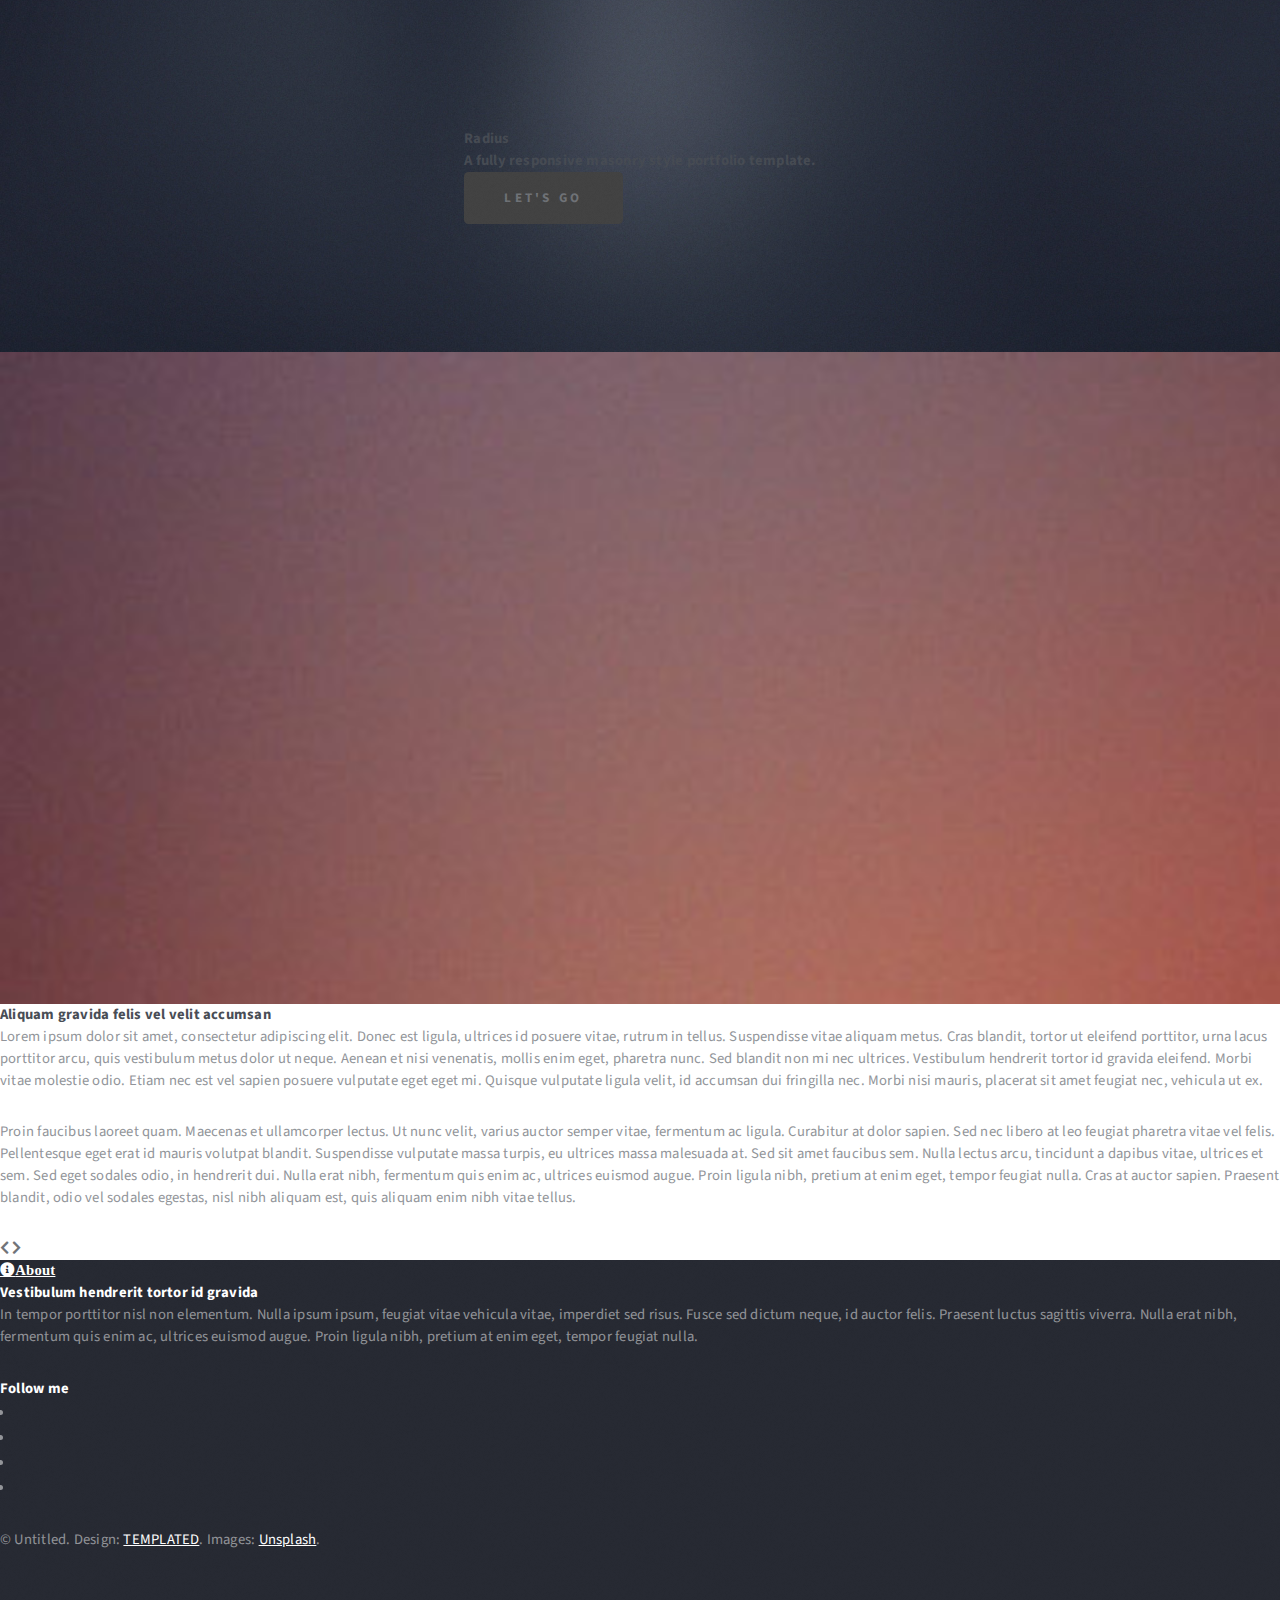
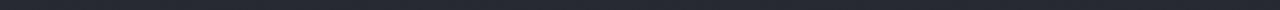
==== commit 47759fd9: "Add files via upload" ====
--- a/detail1.html
+++ b/detail1.html
@@ -6,7 +6,7 @@
 -->
 <html>
 	<head>
-		<title>Detail 1 - Radius by TEMPLATED</title>
+		<title>Detail 2 - Radius by TEMPLATED</title>
 		<meta charset="utf-8" />
 		<meta name="viewport" content="width=device-width, initial-scale=1" />
 		<link rel="stylesheet" href="assets/css/main.css" />
@@ -25,17 +25,17 @@
 			</header>
 
 		<!-- Main -->
-			<div id="preview">
+			<div id="preview" class="vertical">
 				<div class="inner">
 					<div class="image fit">
-						<img src="images/pic05.jpg" alt="" />
+						<img src="images/pic04.jpg" alt="" />
 					</div>
 					<div class="content">
 						<header>
 							<h2>Aliquam gravida felis vel velit accumsan</h2>
 						</header>
 						<p>Lorem ipsum dolor sit amet, consectetur adipiscing elit. Donec est ligula, ultrices id posuere vitae, rutrum in tellus. Suspendisse vitae aliquam metus. Cras blandit, tortor ut eleifend porttitor, urna lacus porttitor arcu, quis vestibulum metus dolor ut neque. Aenean et nisi venenatis, mollis enim eget, pharetra nunc. Sed blandit non mi nec ultrices. Vestibulum hendrerit tortor id gravida eleifend. Morbi vitae molestie odio. Etiam nec est vel sapien posuere vulputate eget eget mi. Quisque vulputate ligula velit, id accumsan dui fringilla nec. Morbi nisi mauris, placerat sit amet feugiat nec, vehicula ut ex.</p>
-						<p>Lorem ipsum dolor sit amet, consectetur adipiscing elit. Donec est ligula, ultrices id posuere vitae, rutrum in tellus. Suspendisse vitae aliquam metus. Cras blandit, tortor ut eleifend porttitor, urna lacus porttitor arcu, quis vestibulum metus dolor ut neque. Aenean et nisi venenatis, mollis enim eget, pharetra nunc. Sed blandit non mi nec ultrices. Vestibulum hendrerit tortor id gravida eleifend. Morbi vitae molestie odio. Etiam nec est vel sapien posuere vulputate eget eget mi. Quisque vulputate ligula velit, id accumsan dui fringilla nec. Morbi nisi mauris, placerat sit amet feugiat nec, vehicula ut ex.</p>
+						<p>Proin faucibus laoreet quam. Maecenas et ullamcorper lectus. Ut nunc velit, varius auctor semper vitae, fermentum ac ligula. Curabitur at dolor sapien. Sed nec libero at leo feugiat pharetra vitae vel felis. Pellentesque eget erat id mauris volutpat blandit. Suspendisse vulputate massa turpis, eu ultrices massa malesuada at. Sed sit amet faucibus sem. Nulla lectus arcu, tincidunt a dapibus vitae, ultrices et sem. Sed eget sodales odio, in hendrerit dui. Nulla erat nibh, fermentum quis enim ac, ultrices euismod augue. Proin ligula nibh, pretium at enim eget, tempor feugiat nulla. Cras at auctor sapien. Praesent blandit, odio vel sodales egestas, nisl nibh aliquam est, quis aliquam enim nibh vitae tellus.</p>
 					</div>
 				</div>
 				<a href="detail1.html" class="nav previous"><span class="fa fa-chevron-left"></span></a>
